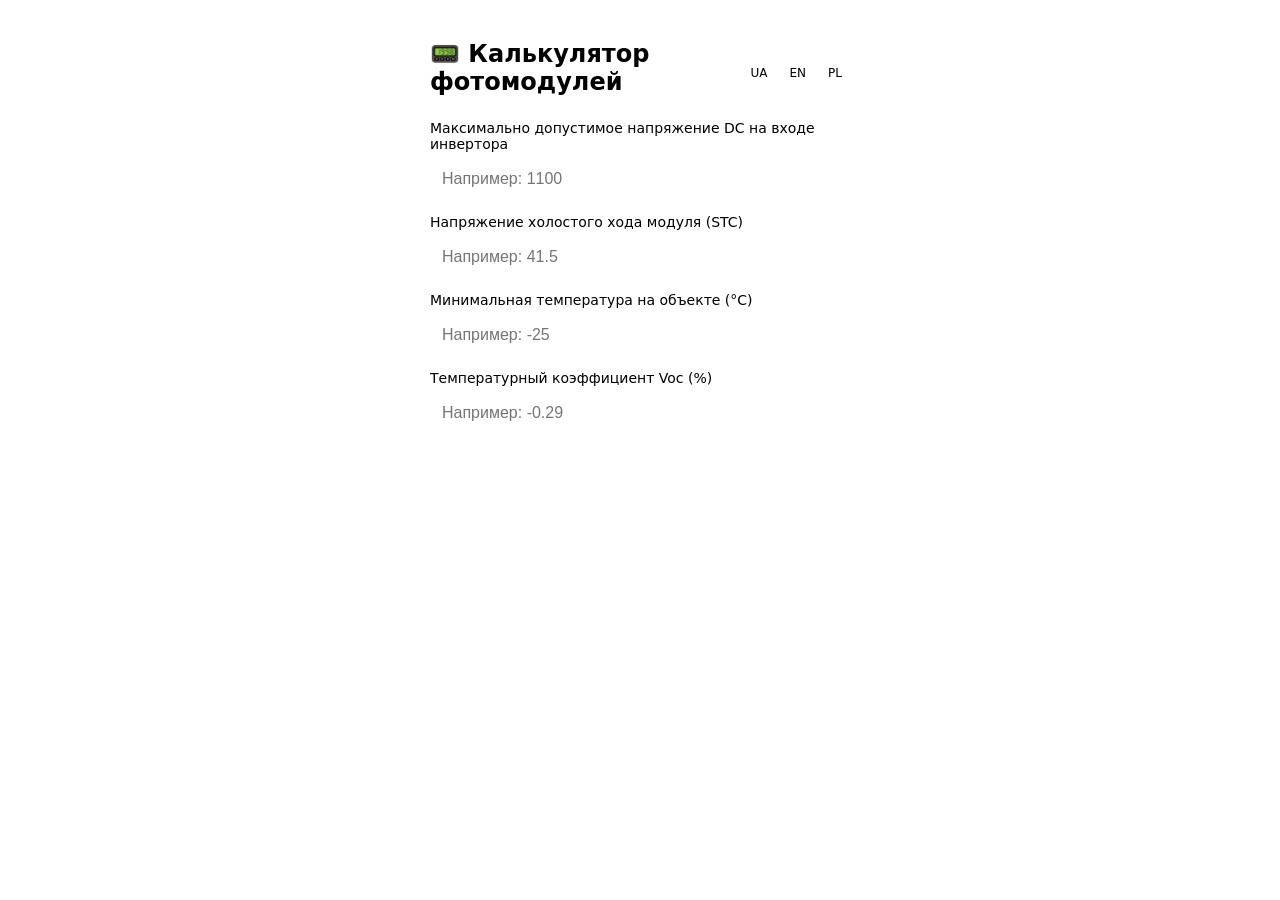
==== dev/index.html @ 25125075 "Refactor styles by linking external stylesheet Removed inline styles and linked external stylesheet." ====
<!DOCTYPE html>
<html lang="ru">
<head>

<!-- Google tag (gtag.js) -->
<script async src="https://www.googletagmanager.com/gtag/js?id=G-0JQD4RVE06"></script>
<script>
  window.dataLayer = window.dataLayer || [];
  function gtag(){dataLayer.push(arguments);}
  gtag('js', new Date());

  gtag('config', 'G-0JQD4RVE06');
</script>
  
<meta charset="UTF-8">
<meta name="viewport" content="width=device-width, initial-scale=1.0">
<title>PV String Calculator</title>

</head>
  <link rel="stylesheet" href="css/style.css">

<body>

<div class="container">

    <div class="top-bar">
        <h2 id="title">📟 Калькулятор фотомодулей</h2>
        <div class="lang-switch">
            <div class="lang-btn" data-lang="ru">RU</div>
            <div class="lang-btn" data-lang="ua">UA</div>
            <div class="lang-btn" data-lang="en">EN</div>
            <div class="lang-btn" data-lang="pl">PL</div>
        </div>
    </div>

    <label id="l1"></label>
    <input type="number" id="E13">

    <label id="l2"></label>
    <input type="number" id="E14">

    <label id="l3"></label>
    <input type="number" id="E15">

    <label id="l4"></label>
    <input type="number" id="E16">

    <button onclick="calculate()" id="calcBtn"></button>

    <div class="result" id="result"></div>
    <button id="copyBtn" class="copy-btn">📋 Скопировать результат</button>

</div>

<script>
// Мультиязычный пакет
const T = {
    ru: {
        title: "📟 Калькулятор фотомодулей",
        l1: "Максимально допустимое напряжение DC на входе инвертора",
        l2: "Напряжение холостого хода модуля (STC)",
        l3: "Минимальная температура на объекте (°C)",
        l4: "Температурный коэффициент Voc (%)",
        ph1: "Например: 1100",
        ph2: "Например: 41.5",
        ph3: "Например: -25",
        ph4: "Например: -0.29",
        calc: "Рассчитать",
        empty: "⚠️ Заполните все поля",
        result: "🔋 Максимальное количество модулей: ",
        copyBtn: "📋 Скопировать результат",
        copied: "✅ Скопировано!",
        calculatedVoc: "📊 Расчетный Voc",
        explanation: "Напряжение при минимальной температуре"
    },
    ua: {
        title: "📟 Калькулятор фотомодулів",
        l1: "Максимальна напруга DC інвертора",
        l2: "Voc модуля (STC)",
        l3: "Мінімальна температура на об'єкті (°C)",
        l4: "Температурний коефіцієнт Voc (%)",
        ph1: "Наприклад: 1100",
        ph2: "Наприклад: 41.5",
        ph3: "Наприклад: -25",
        ph4: "Наприклад: -0.29",
        calc: "Розрахувати",
        empty: "⚠️ Заповніть всі поля",
        result: "🔋 Максимальна кількість модулів: ",
        copyBtn: "📋 Копіювати результат",
        copied: "✅ Скопійовано!",
        calculatedVoc: "📊 Розрахунковий Voc",
        explanation: "Напруга при мінімальній температурі"
    },
    en: {
        title: "📟 PV Module Calculator",
        l1: "Max DC input voltage of inverter",
        l2: "Module Voc (STC)",
        l3: "Minimum ambient temperature (°C)",
        l4: "Temperature coefficient Voc (%)",
        ph1: "Example: 1100",
        ph2: "Example: 41.5",
        ph3: "Example: -25",
        ph4: "Example: -0.29",
        calc: "Calculate",
        empty: "⚠️ Please fill all fields",
        result: "🔋 Maximum number of modules: ",
        copyBtn: "📋 Copy result",
        copied: "✅ Copied!",
        calculatedVoc: "📊 Calculated Voc",
        explanation: "Voltage at minimum temperature"
    },
    pl: {
        title: "📟 Kalkulator modułów PV",
        l1: "Maksymalne napięcie wejściowe DC falownika",
        l2: "Voc modułu (STC)",
        l3: "Minimalna temperatura otoczenia (°C)",
        l4: "Współczynnik temperaturowy Voc (%)",
        ph1: "Przykład: 1100",
        ph2: "Przykład: 41.5",
        ph3: "Przykład: -25",
        ph4: "Przykład: -0.29",
        calc: "Oblicz",
        empty: "⚠️ Uzupełnij wszystkie pola",
        result: "🔋 Maksymalna liczba modułów: ",
        copyBtn: "📋 Skopiuj wynik",
        copied: "✅ Skopiowano!",
        calculatedVoc: "📊 Obliczony Voc",
        explanation: "Napięcie przy minimalnej temperaturze"
    }
};

// Установка языка
function applyLang(lang) {
    localStorage.setItem("lang", lang);
    const t = T[lang];

    title.textContent = t.title;
    l1.textContent = t.l1;
    l2.textContent = t.l2;
    l3.textContent = t.l3;
    l4.textContent = t.l4;

    E13.placeholder = t.ph1;
    E14.placeholder = t.ph2;
    E15.placeholder = t.ph3;
    E16.placeholder = t.ph4;

    calcBtn.textContent = t.calc;
    copyBtn.textContent = t.copyBtn;

    document.querySelectorAll(".lang-btn").forEach(btn =>
        btn.classList.toggle("active", btn.dataset.lang === lang)
    );
}

// Выбор вручную
document.querySelectorAll(".lang-btn").forEach(btn => {
    btn.onclick = () => applyLang(btn.dataset.lang);
});

// Автоопределение Telegram
try {
    const tgLang = Telegram?.WebApp?.initDataUnsafe?.user?.language_code?.slice(0,2);
    if (tgLang && T[tgLang]) applyLang(tgLang);
} catch {}

// Если нет saved language — включим русский
applyLang(localStorage.getItem("lang") || "ru");

// Глобальные переменные для хранения данных
let lastResult = "";
let lastCalculationData = {};

// Расчёт
function calculate() {
    let lang = localStorage.getItem("lang") || "ru";
    let t = T[lang];

    let E13v = +E13.value;
    let E14v = +E14.value;
    let E15v = +E15.value;
    let E16v = +E16.value;

    if (!E13v || !E14v || !E15v || !E16v) {
        result.textContent = t.empty;
        result.classList.add("show");
        copyBtn.style.display = "none";
        return;
    }

    let VocCorr = E14v * (1 + (E15v - 25) * (E16v / 100));
    let count = Math.floor(E13v / VocCorr);

    lastResult = t.result + count;
    
    // Сохраняем данные расчета
    lastCalculationData = {
        maxVoltage: E13v,
        moduleVoc: E14v,
        minTemp: E15v,
        tempCoefficient: E16v,
        calculatedVoc: VocCorr.toFixed(2),
        maxModules: count,
        lang: lang
    };

    result.textContent = lastResult;

    // Анимация
    result.classList.remove("show");
    setTimeout(() => result.classList.add("show"), 20);

    // Показать кнопку копирования
    copyBtn.style.display = "block";
    copyBtn.classList.remove("copied");
    copyBtn.textContent = t.copyBtn;
}

// Функция копирования в буфер обмена
function copyToClipboard() {
    let lang = localStorage.getItem("lang") || "ru";
    let t = T[lang];
    
    // Формируем текст для копирования
    let textToCopy = ` ${t.title}\n\n`;
    textToCopy += `✅ ${t.l1}: ${lastCalculationData.maxVoltage} V\n`;
    textToCopy += `✅ ${t.l2}: ${lastCalculationData.moduleVoc} V\n`;
    textToCopy += `✅ ${t.l3}: ${lastCalculationData.minTemp} °C\n`;
    textToCopy += `✅ ${t.l4}: ${lastCalculationData.tempCoefficient}%\n`;
    textToCopy += `${t.calculatedVoc}: ${lastCalculationData.calculatedVoc} V (${t.explanation})\n\n`;
    textToCopy += `📊 ${lastResult}`;
    
    // Используем современный Clipboard API
    navigator.clipboard.writeText(textToCopy).then(() => {
        // Успешное копирование
        copyBtn.textContent = t.copied;
        copyBtn.classList.add("copied");
        
        // Возвращаем оригинальный текст через 2 секунды
        setTimeout(() => {
            copyBtn.textContent = t.copyBtn;
            copyBtn.classList.remove("copied");
        }, 2000);
    }).catch(err => {
        // Fallback для старых браузеров
        console.error('Не удалось скопировать: ', err);
        // Пытаемся использовать старый метод
        const textArea = document.createElement('textarea');
        textArea.value = textToCopy;
        document.body.appendChild(textArea);
        textArea.select();
        try {
            document.execCommand('copy');
            copyBtn.textContent = t.copied;
            copyBtn.classList.add("copied");
            
            setTimeout(() => {
                copyBtn.textContent = t.copyBtn;
                copyBtn.classList.remove("copied");
            }, 2000);
        } catch (err) {
            alert('Не удалось скопировать. Пожалуйста, скопируйте результат вручную.');
        }
        document.body.removeChild(textArea);
    });
}

// Назначаем обработчик для кнопки копирования
document.getElementById('copyBtn').addEventListener('click', copyToClipboard);

</script>

</body>
</html>
---- dev/css/style.css ----
<style>
    :root {
        --bg: #f5f5f5;
        --card-bg: #ffffff;
        --text: #222;
        --accent: #2a8cff;
        --border: #ddd;
        --shadow: 0 4px 20px rgba(0,0,0,0.1);
        --radius: 14px;
    }

    body {
        font-family: system-ui, Arial;
        background: var(--bg);
        margin: 0;
        padding: 20px;
        display: flex;
        justify-content: center;
    }

    .container {
        max-width: 420px;
        width: 100%;
        background: var(--card-bg);
        padding: 20px;
        border-radius: var(--radius);
        box-shadow: var(--shadow);
        border: 1px solid var(--border);
    }

    .top-bar {
        display: flex;
        justify-content: space-between;
        align-items: center;
    }

    h2 {
        margin: 0 0 10px 0;
    }

    .lang-switch {
        display: flex;
        gap: 6px;
    }

    .lang-btn {
        padding: 5px 8px;
        font-size: 12px;
        border-radius: 6px;
        border: 1px solid var(--border);
        cursor: pointer;
        transition: 0.2s;
    }

    .lang-btn.active {
        background: var(--accent);
        border-color: var(--accent);
        color: white;
    }

    label {
        font-size: 14px;
        margin-top: 14px;
        display: block;
    }

    input {
            width: 100%;
            padding: 12px;
            margin-top: 6px;
            border-radius: 10px;
            border: 1px solid var(--border);
            font-size: 16px;
            transition: 0.2s;
            box-sizing: border-box; 
    }

    button {
        width: 100%;
        margin-top: 20px;
        padding: 14px;
        background: var(--accent);
        color: white;
        border: none;
        border-radius: 12px;
        font-size: 16px;
        cursor: pointer;
    }

    .result {
    margin-top: 20px;
    padding: 15px;
    border-radius: 12px;
    border: 1px solid var(--border);
    font-weight: bold;
    font-size: 16px;
    text-align: center;
    opacity: 0;
    transform: translateY(10px);
    transition: all 0.4s ease;
}

.result.show {
    opacity: 1;
    transform: translateY(0);
}

.copy-btn {
    width: 100%;
    margin-top: 12px;
    padding: 12px;
    border-radius: 12px;
    background: #28a745;
    color: white;
    border: none;
    font-size: 15px;
    cursor: pointer;
    display: none;
    transition: background 0.3s;
}

.copy-btn:hover {
    background: #218838;
}

.copy-btn.copied {
    background: #6c757d;
}

</style>
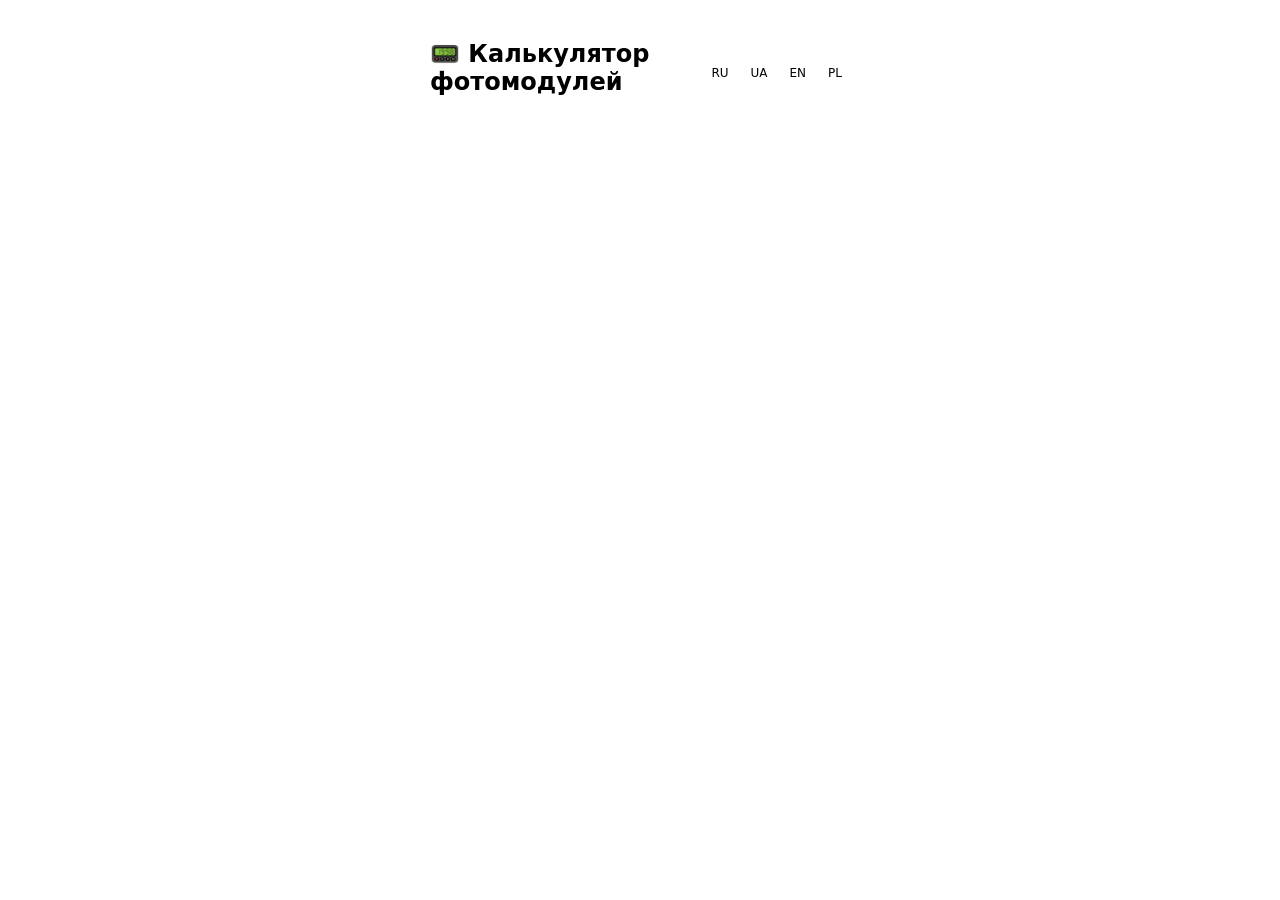
==== commit 7cabff68: "Refactor language script to external file Removed inline multilingual script and added external scri" ====
--- a/dev/index.html
+++ b/dev/index.html
@@ -20,6 +20,7 @@
   <link rel="stylesheet" href="css/style.css">
 
 <body>
+<script src="js/app.js"></script>
 
 <div class="container">
 
@@ -52,223 +53,6 @@
 
 </div>
 
-<script>
-// Мультиязычный пакет
-const T = {
-    ru: {
-        title: "📟 Калькулятор фотомодулей",
-        l1: "Максимально допустимое напряжение DC на входе инвертора",
-        l2: "Напряжение холостого хода модуля (STC)",
-        l3: "Минимальная температура на объекте (°C)",
-        l4: "Температурный коэффициент Voc (%)",
-        ph1: "Например: 1100",
-        ph2: "Например: 41.5",
-        ph3: "Например: -25",
-        ph4: "Например: -0.29",
-        calc: "Рассчитать",
-        empty: "⚠️ Заполните все поля",
-        result: "🔋 Максимальное количество модулей: ",
-        copyBtn: "📋 Скопировать результат",
-        copied: "✅ Скопировано!",
-        calculatedVoc: "📊 Расчетный Voc",
-        explanation: "Напряжение при минимальной температуре"
-    },
-    ua: {
-        title: "📟 Калькулятор фотомодулів",
-        l1: "Максимальна напруга DC інвертора",
-        l2: "Voc модуля (STC)",
-        l3: "Мінімальна температура на об'єкті (°C)",
-        l4: "Температурний коефіцієнт Voc (%)",
-        ph1: "Наприклад: 1100",
-        ph2: "Наприклад: 41.5",
-        ph3: "Наприклад: -25",
-        ph4: "Наприклад: -0.29",
-        calc: "Розрахувати",
-        empty: "⚠️ Заповніть всі поля",
-        result: "🔋 Максимальна кількість модулів: ",
-        copyBtn: "📋 Копіювати результат",
-        copied: "✅ Скопійовано!",
-        calculatedVoc: "📊 Розрахунковий Voc",
-        explanation: "Напруга при мінімальній температурі"
-    },
-    en: {
-        title: "📟 PV Module Calculator",
-        l1: "Max DC input voltage of inverter",
-        l2: "Module Voc (STC)",
-        l3: "Minimum ambient temperature (°C)",
-        l4: "Temperature coefficient Voc (%)",
-        ph1: "Example: 1100",
-        ph2: "Example: 41.5",
-        ph3: "Example: -25",
-        ph4: "Example: -0.29",
-        calc: "Calculate",
-        empty: "⚠️ Please fill all fields",
-        result: "🔋 Maximum number of modules: ",
-        copyBtn: "📋 Copy result",
-        copied: "✅ Copied!",
-        calculatedVoc: "📊 Calculated Voc",
-        explanation: "Voltage at minimum temperature"
-    },
-    pl: {
-        title: "📟 Kalkulator modułów PV",
-        l1: "Maksymalne napięcie wejściowe DC falownika",
-        l2: "Voc modułu (STC)",
-        l3: "Minimalna temperatura otoczenia (°C)",
-        l4: "Współczynnik temperaturowy Voc (%)",
-        ph1: "Przykład: 1100",
-        ph2: "Przykład: 41.5",
-        ph3: "Przykład: -25",
-        ph4: "Przykład: -0.29",
-        calc: "Oblicz",
-        empty: "⚠️ Uzupełnij wszystkie pola",
-        result: "🔋 Maksymalna liczba modułów: ",
-        copyBtn: "📋 Skopiuj wynik",
-        copied: "✅ Skopiowano!",
-        calculatedVoc: "📊 Obliczony Voc",
-        explanation: "Napięcie przy minimalnej temperaturze"
-    }
-};
-
-// Установка языка
-function applyLang(lang) {
-    localStorage.setItem("lang", lang);
-    const t = T[lang];
-
-    title.textContent = t.title;
-    l1.textContent = t.l1;
-    l2.textContent = t.l2;
-    l3.textContent = t.l3;
-    l4.textContent = t.l4;
-
-    E13.placeholder = t.ph1;
-    E14.placeholder = t.ph2;
-    E15.placeholder = t.ph3;
-    E16.placeholder = t.ph4;
-
-    calcBtn.textContent = t.calc;
-    copyBtn.textContent = t.copyBtn;
-
-    document.querySelectorAll(".lang-btn").forEach(btn =>
-        btn.classList.toggle("active", btn.dataset.lang === lang)
-    );
-}
-
-// Выбор вручную
-document.querySelectorAll(".lang-btn").forEach(btn => {
-    btn.onclick = () => applyLang(btn.dataset.lang);
-});
-
-// Автоопределение Telegram
-try {
-    const tgLang = Telegram?.WebApp?.initDataUnsafe?.user?.language_code?.slice(0,2);
-    if (tgLang && T[tgLang]) applyLang(tgLang);
-} catch {}
-
-// Если нет saved language — включим русский
-applyLang(localStorage.getItem("lang") || "ru");
-
-// Глобальные переменные для хранения данных
-let lastResult = "";
-let lastCalculationData = {};
-
-// Расчёт
-function calculate() {
-    let lang = localStorage.getItem("lang") || "ru";
-    let t = T[lang];
-
-    let E13v = +E13.value;
-    let E14v = +E14.value;
-    let E15v = +E15.value;
-    let E16v = +E16.value;
-
-    if (!E13v || !E14v || !E15v || !E16v) {
-        result.textContent = t.empty;
-        result.classList.add("show");
-        copyBtn.style.display = "none";
-        return;
-    }
-
-    let VocCorr = E14v * (1 + (E15v - 25) * (E16v / 100));
-    let count = Math.floor(E13v / VocCorr);
-
-    lastResult = t.result + count;
-    
-    // Сохраняем данные расчета
-    lastCalculationData = {
-        maxVoltage: E13v,
-        moduleVoc: E14v,
-        minTemp: E15v,
-        tempCoefficient: E16v,
-        calculatedVoc: VocCorr.toFixed(2),
-        maxModules: count,
-        lang: lang
-    };
-
-    result.textContent = lastResult;
-
-    // Анимация
-    result.classList.remove("show");
-    setTimeout(() => result.classList.add("show"), 20);
-
-    // Показать кнопку копирования
-    copyBtn.style.display = "block";
-    copyBtn.classList.remove("copied");
-    copyBtn.textContent = t.copyBtn;
-}
-
-// Функция копирования в буфер обмена
-function copyToClipboard() {
-    let lang = localStorage.getItem("lang") || "ru";
-    let t = T[lang];
-    
-    // Формируем текст для копирования
-    let textToCopy = ` ${t.title}\n\n`;
-    textToCopy += `✅ ${t.l1}: ${lastCalculationData.maxVoltage} V\n`;
-    textToCopy += `✅ ${t.l2}: ${lastCalculationData.moduleVoc} V\n`;
-    textToCopy += `✅ ${t.l3}: ${lastCalculationData.minTemp} °C\n`;
-    textToCopy += `✅ ${t.l4}: ${lastCalculationData.tempCoefficient}%\n`;
-    textToCopy += `${t.calculatedVoc}: ${lastCalculationData.calculatedVoc} V (${t.explanation})\n\n`;
-    textToCopy += `📊 ${lastResult}`;
-    
-    // Используем современный Clipboard API
-    navigator.clipboard.writeText(textToCopy).then(() => {
-        // Успешное копирование
-        copyBtn.textContent = t.copied;
-        copyBtn.classList.add("copied");
-        
-        // Возвращаем оригинальный текст через 2 секунды
-        setTimeout(() => {
-            copyBtn.textContent = t.copyBtn;
-            copyBtn.classList.remove("copied");
-        }, 2000);
-    }).catch(err => {
-        // Fallback для старых браузеров
-        console.error('Не удалось скопировать: ', err);
-        // Пытаемся использовать старый метод
-        const textArea = document.createElement('textarea');
-        textArea.value = textToCopy;
-        document.body.appendChild(textArea);
-        textArea.select();
-        try {
-            document.execCommand('copy');
-            copyBtn.textContent = t.copied;
-            copyBtn.classList.add("copied");
-            
-            setTimeout(() => {
-                copyBtn.textContent = t.copyBtn;
-                copyBtn.classList.remove("copied");
-            }, 2000);
-        } catch (err) {
-            alert('Не удалось скопировать. Пожалуйста, скопируйте результат вручную.');
-        }
-        document.body.removeChild(textArea);
-    });
-}
-
-// Назначаем обработчик для кнопки копирования
-document.getElementById('copyBtn').addEventListener('click', copyToClipboard);
-
-</script>
 
 </body>
 </html>
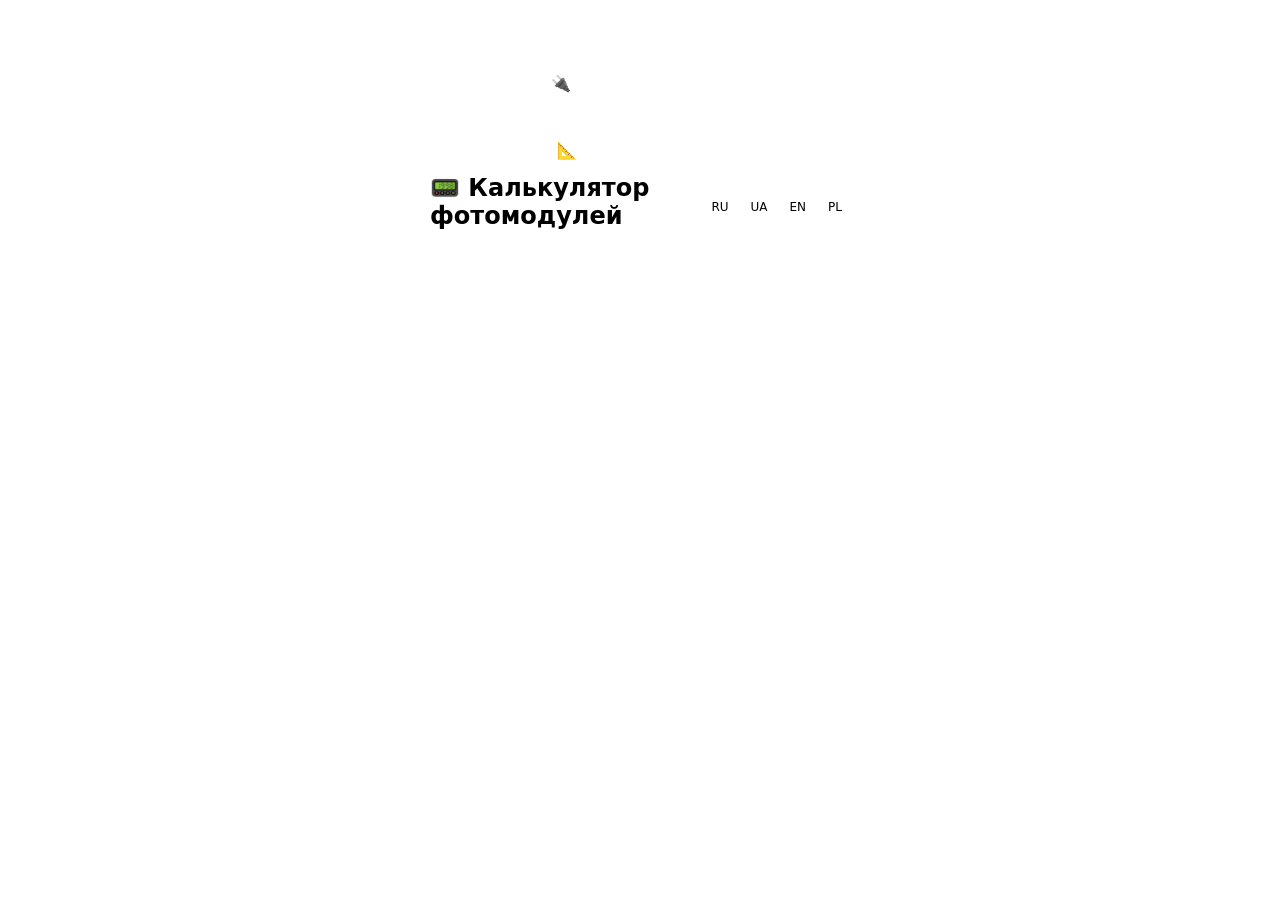
==== commit 76d1d733: "Update index.html" ====
--- a/dev/index.html
+++ b/dev/index.html
@@ -23,6 +23,14 @@
 <script src="js/app.js"></script>
 
 <div class="container">
+<nav class="menu">
+  <button class="menu-btn active" onclick="go('index.html')">
+    🔌 Макс. длина стринга
+  </button>
+  <button class="menu-btn" onclick="go('string-range.html')">
+    📐 Мин / Макс модули
+  </button>
+</nav>
 
     <div class="top-bar">
         <h2 id="title">📟 Калькулятор фотомодулей</h2>
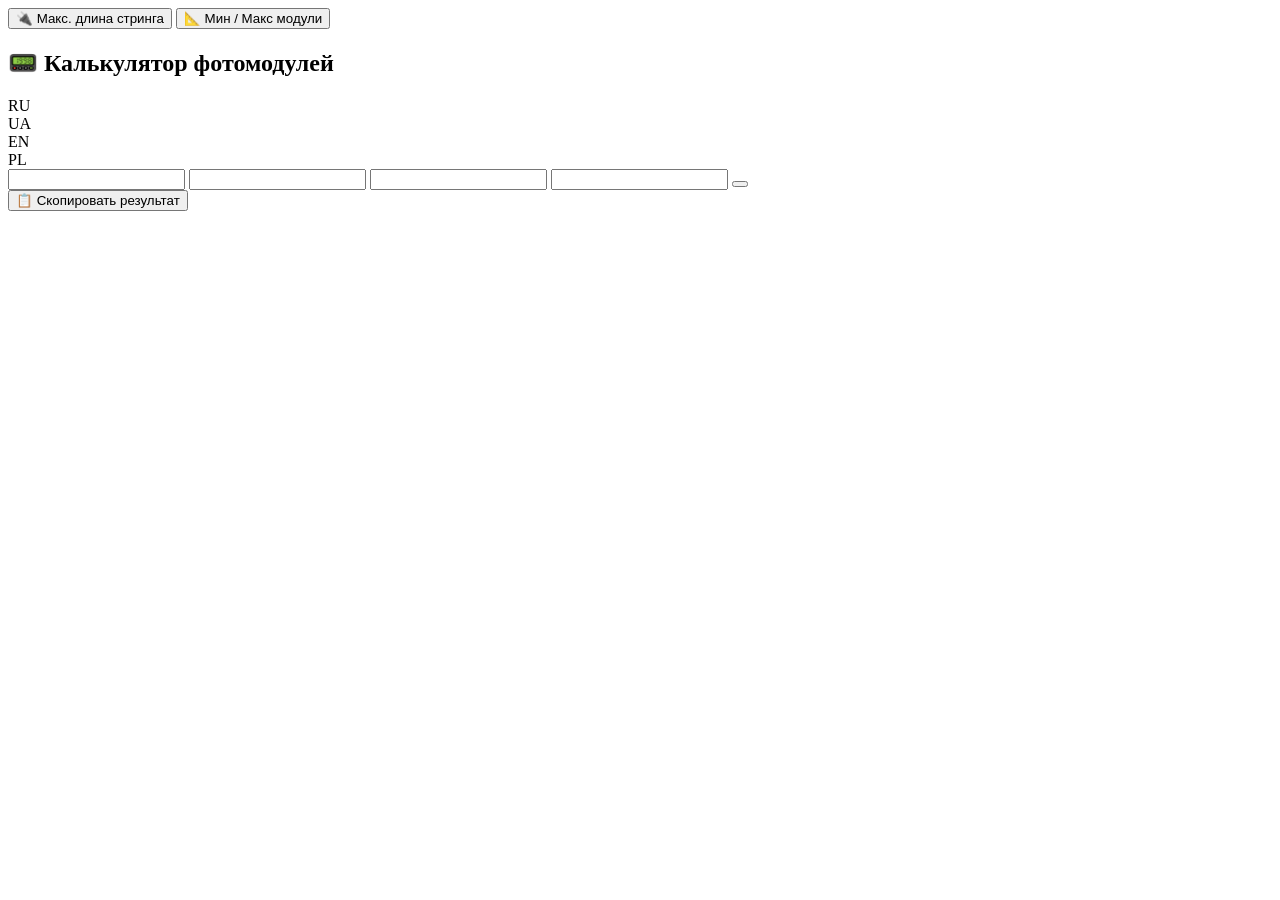
==== commit a17f45a4: "Refactor index.html to remove duplicate scripts" ====
--- a/dev/index.html
+++ b/dev/index.html
@@ -1,66 +1,62 @@
 <!DOCTYPE html>
 <html lang="ru">
 <head>
+    <script async src="https://www.googletagmanager.com/gtag/js?id=G-0JQD4RVE06"></script>
+    <script>
+      window.dataLayer = window.dataLayer || [];
+      function gtag(){dataLayer.push(arguments);}
+      gtag('js', new Date());
+      gtag('config', 'G-0JQD4RVE06');
+    </script>
+      
+    <meta charset="UTF-8">
+    <meta name="viewport" content="width=device-width, initial-scale=1.0">
+    <title>PV String Calculator</title>
 
-<!-- Google tag (gtag.js) -->
-<script async src="https://www.googletagmanager.com/gtag/js?id=G-0JQD4RVE06"></script>
-<script>
-  window.dataLayer = window.dataLayer || [];
-  function gtag(){dataLayer.push(arguments);}
-  gtag('js', new Date());
+    <base href="/pv-string-calculator.github.io/dev/">
 
-  gtag('config', 'G-0JQD4RVE06');
-</script>
-  
-<meta charset="UTF-8">
-<meta name="viewport" content="width=device-width, initial-scale=1.0">
-<title>PV String Calculator</title>
-
+    <link rel="stylesheet" href="css/style.css">
 </head>
-  <link rel="stylesheet" href="css/style.css">
 
 <body>
-<script src="js/app.js"></script>
+    <div class="container">
+        <nav class="menu">
+            <button class="menu-btn active" onclick="go('index.html')">
+                🔌 Макс. длина стринга
+            </button>
+            <button class="menu-btn" onclick="go('string-range.html')">
+                📐 Мин / Макс модули
+            </button>
+        </nav>
 
-<div class="container">
-<nav class="menu">
-  <button class="menu-btn active" onclick="go('index.html')">
-    🔌 Макс. длина стринга
-  </button>
-  <button class="menu-btn" onclick="go('string-range.html')">
-    📐 Мин / Макс модули
-  </button>
-</nav>
+        <div class="top-bar">
+            <h2 id="title">📟 Калькулятор фотомодулей</h2>
+            <div class="lang-switch">
+                <div class="lang-btn" data-lang="ru">RU</div>
+                <div class="lang-btn" data-lang="ua">UA</div>
+                <div class="lang-btn" data-lang="en">EN</div>
+                <div class="lang-btn" data-lang="pl">PL</div>
+            </div>
+        </div>
 
-    <div class="top-bar">
-        <h2 id="title">📟 Калькулятор фотомодулей</h2>
-        <div class="lang-switch">
-            <div class="lang-btn" data-lang="ru">RU</div>
-            <div class="lang-btn" data-lang="ua">UA</div>
-            <div class="lang-btn" data-lang="en">EN</div>
-            <div class="lang-btn" data-lang="pl">PL</div>
-        </div>
+        <label id="l1"></label>
+        <input type="number" id="E13">
+
+        <label id="l2"></label>
+        <input type="number" id="E14">
+
+        <label id="l3"></label>
+        <input type="number" id="E15">
+
+        <label id="l4"></label>
+        <input type="number" id="E16">
+
+        <button onclick="calculate()" id="calcBtn"></button>
+
+        <div class="result" id="result"></div>
+        <button id="copyBtn" class="copy-btn">📋 Скопировать результат</button>
     </div>
 
-    <label id="l1"></label>
-    <input type="number" id="E13">
-
-    <label id="l2"></label>
-    <input type="number" id="E14">
-
-    <label id="l3"></label>
-    <input type="number" id="E15">
-
-    <label id="l4"></label>
-    <input type="number" id="E16">
-
-    <button onclick="calculate()" id="calcBtn"></button>
-
-    <div class="result" id="result"></div>
-    <button id="copyBtn" class="copy-btn">📋 Скопировать результат</button>
-
-</div>
-
-
+    <script src="js/app.js"></script>
 </body>
 </html>
--- a/dev/css/style.css
+++ b/dev/css/style.css
@@ -9,7 +9,7 @@
         --radius: 14px;
     }
 
-    body {
+   body {
         font-family: system-ui, Arial;
         background: var(--bg);
         margin: 0;
